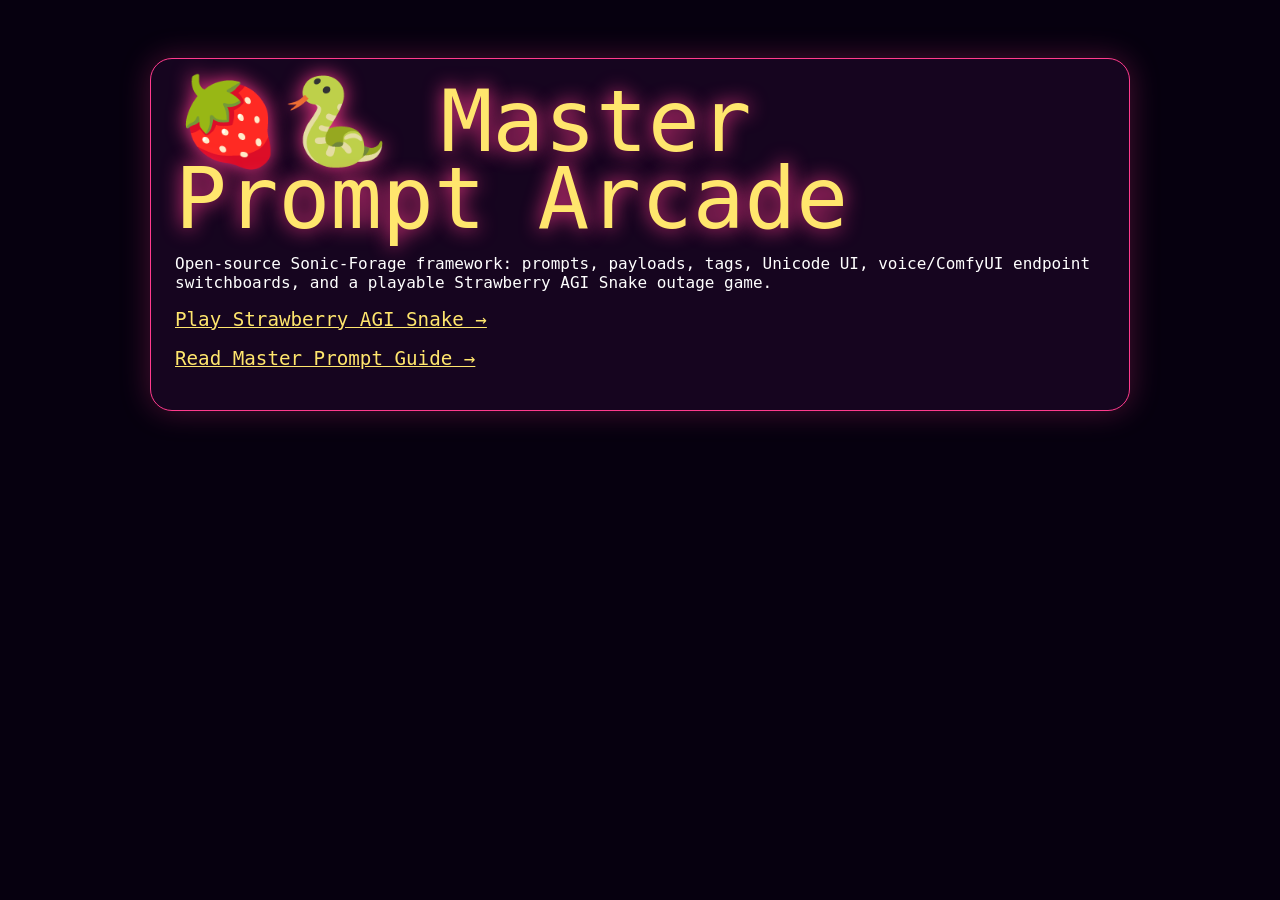
==== docs/index.html @ be5efd19 "feat: add master prompt arcade framework" ====
<!doctype html><html><head><meta charset="utf-8"><meta name="viewport" content="width=device-width,initial-scale=1"><title>Sonic Forage Master Prompt Arcade</title><style>body{margin:0;background:#06000f;color:#fff;font-family:ui-monospace,monospace}main{max-width:980px;margin:auto;padding:40px}.card{border:1px solid #ff3b8d;border-radius:22px;padding:24px;margin:18px 0;background:#16051f;box-shadow:0 0 30px #ff3b8d44}a{color:#ffe66d;font-size:1.2rem}.big{font-size:clamp(38px,8vw,86px);line-height:.9;color:#ffe66d;text-shadow:0 0 20px #ff3b8d}</style></head><body><main><div class="card"><div class="big">🍓🐍 Master Prompt Arcade</div><p>Open-source Sonic-Forage framework: prompts, payloads, tags, Unicode UI, voice/ComfyUI endpoint switchboards, and a playable Strawberry AGI Snake outage game.</p><p><a href="arcade/">Play Strawberry AGI Snake →</a></p><p><a href="prompts/MASTER_PROMPT_GUIDE.md">Read Master Prompt Guide →</a></p></div></main></body></html>
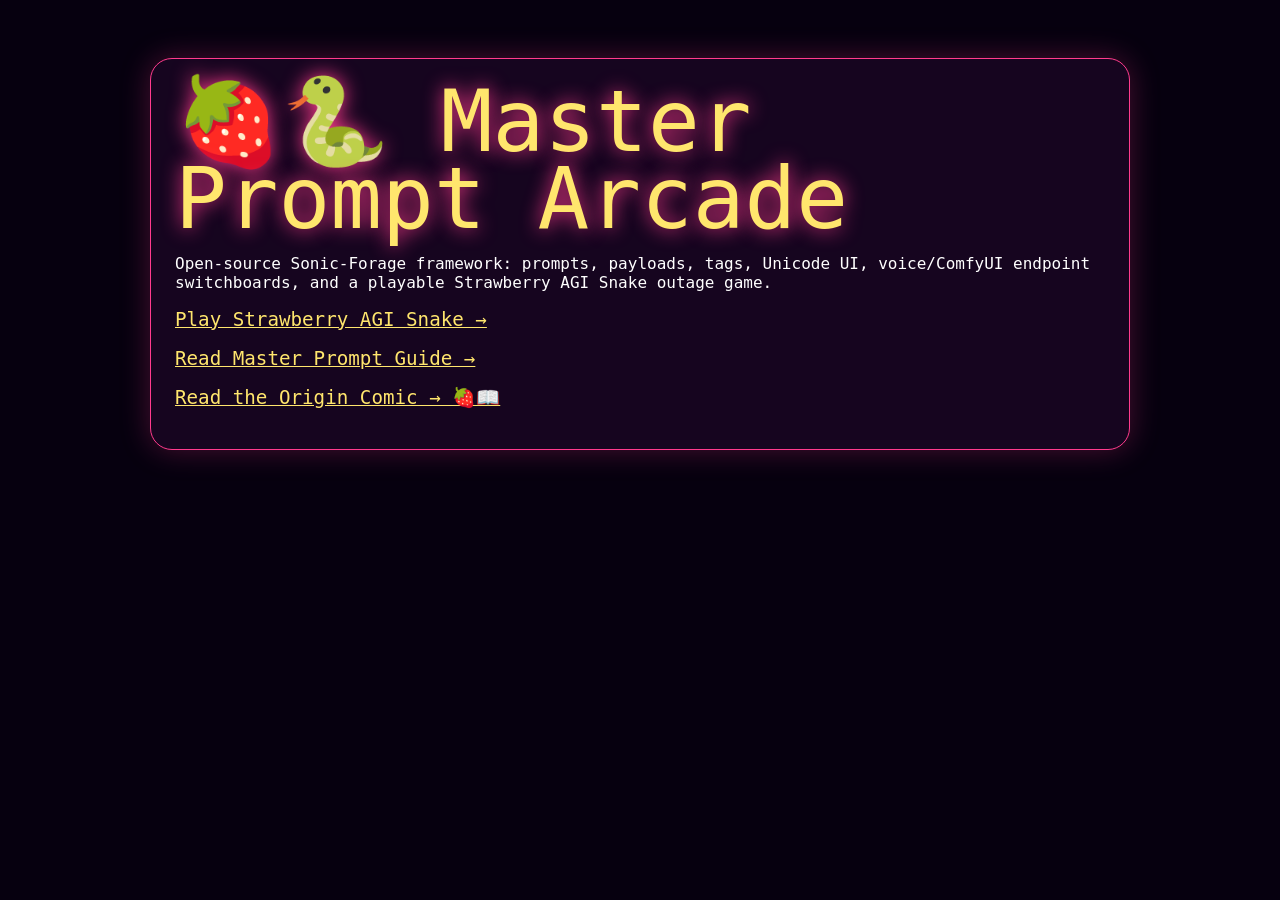
==== commit 228ce19d: "feat: add Sonic Forage origin comic strip" ====
--- a/docs/index.html
+++ b/docs/index.html
@@ -1 +1 @@
-<!doctype html><html><head><meta charset="utf-8"><meta name="viewport" content="width=device-width,initial-scale=1"><title>Sonic Forage Master Prompt Arcade</title><style>body{margin:0;background:#06000f;color:#fff;font-family:ui-monospace,monospace}main{max-width:980px;margin:auto;padding:40px}.card{border:1px solid #ff3b8d;border-radius:22px;padding:24px;margin:18px 0;background:#16051f;box-shadow:0 0 30px #ff3b8d44}a{color:#ffe66d;font-size:1.2rem}.big{font-size:clamp(38px,8vw,86px);line-height:.9;color:#ffe66d;text-shadow:0 0 20px #ff3b8d}</style></head><body><main><div class="card"><div class="big">🍓🐍 Master Prompt Arcade</div><p>Open-source Sonic-Forage framework: prompts, payloads, tags, Unicode UI, voice/ComfyUI endpoint switchboards, and a playable Strawberry AGI Snake outage game.</p><p><a href="arcade/">Play Strawberry AGI Snake →</a></p><p><a href="prompts/MASTER_PROMPT_GUIDE.md">Read Master Prompt Guide →</a></p></div></main></body></html>+<!doctype html><html><head><meta charset="utf-8"><meta name="viewport" content="width=device-width,initial-scale=1"><title>Sonic Forage Master Prompt Arcade</title><style>body{margin:0;background:#06000f;color:#fff;font-family:ui-monospace,monospace}main{max-width:980px;margin:auto;padding:40px}.card{border:1px solid #ff3b8d;border-radius:22px;padding:24px;margin:18px 0;background:#16051f;box-shadow:0 0 30px #ff3b8d44}a{color:#ffe66d;font-size:1.2rem}.big{font-size:clamp(38px,8vw,86px);line-height:.9;color:#ffe66d;text-shadow:0 0 20px #ff3b8d}</style></head><body><main><div class="card"><div class="big">🍓🐍 Master Prompt Arcade</div><p>Open-source Sonic-Forage framework: prompts, payloads, tags, Unicode UI, voice/ComfyUI endpoint switchboards, and a playable Strawberry AGI Snake outage game.</p><p><a href="arcade/">Play Strawberry AGI Snake →</a></p><p><a href="prompts/MASTER_PROMPT_GUIDE.md">Read Master Prompt Guide →</a></p><p><a href="comic/">Read the Origin Comic → 🍓📖</a></p></div></main></body></html>
